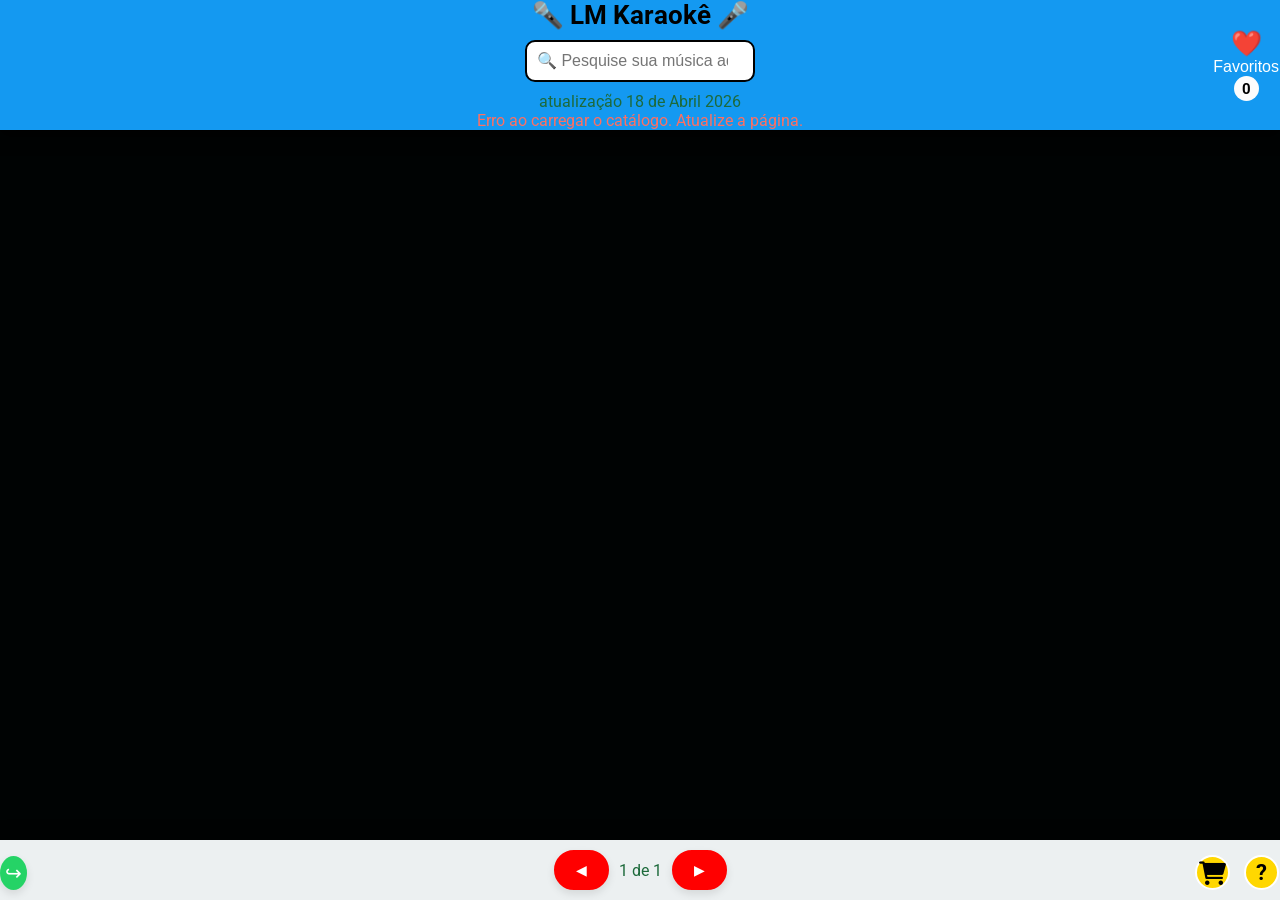
==== index.html @ f016eed5 "Add files via upload" ====
<!DOCTYPE html>
<html lang="pt-BR">
<head>
    <meta charset="UTF-8">
	<meta name="viewport" content="width=device-width, initial-scale=1.0, maximum-scale=1.0, user-scalable=no">
    
    
	
	
	<!-- Outras metatags existentes -->

    <!-- Metatags para prévia no WhatsApp -->
    <meta property="og:title" content="Rei Do Karaokê">
    <meta property="og:description" content="Catálogo de Músicas para Máquinas do Rei">
    <meta property="og:image" content="https://postimg.cc/Z0ByWrcF">
    <meta property="og:url" content="https://1982jwar.github.io/jwar/">
	
	
	<title>Rei do KaraokÊ</title>
	
   
    <!-- Meta Tags PWA -->
    <meta name="theme-color" content="#1E90FF">
    <link rel="manifest" href="manifest.json">
    <link rel="stylesheet" href="https://cdnjs.cloudflare.com/ajax/libs/font-awesome/6.0.0/css/all.min.css">
    <!-- Ícones -->
    <link rel="apple-touch-icon" href="icon-192x192.png">
	<link rel="apple-touch-icon" href="icon-310x310.png">
	<link rel="icon" href="./favicon.ico" type="image/x-icon">
    
    <!-- Estilos -->
    <link rel="stylesheet" href="styles.css">
    
    <!-- Fontes -->
    <link href="https://fonts.googleapis.com/css2?family=Roboto:wght@400;500;700&display=swap" rel="stylesheet">
	
	
	<head>
    <!-- Font Awesome para usar ícones -->
    <link rel="stylesheet" href="https://cdnjs.cloudflare.com/ajax/libs/font-awesome/6.0.0-beta3/css/all.min.css">
</head>
	
	
</head>
<body>

    <div class="rodape">
    <div class="rodape-mensagem">
        <span>🎵 Não encontrou a canção? Mande seu pedido! 🎵</span>
    </div>
    <button class="botao-pedido" onclick="enviarPedidoWhatsApp()">
        <i class="fab fa-whatsapp"></i> Solicitar Música
    </button>
</div>

    <button class="share-button" onclick="compartilharWhatsApp()">
        &#x21AA;
        <span class="fallback-text"></span>
    </button>
    <div class="cabecalho-fixo">
        <h1>
            <span style="display: inline-block; transform: scaleX(-1);">🎤</span> 
            LM Karaokê	
            <span style="display: inline-block; transform: scaleX(1);">🎤</span>  
        </h1>
        <input type="search" id="pesquisa" placeholder="🔍 Pesquise sua música aqui">
        <!-- Frase adicionada aqui -->
        <div class="atualizacao-info">atualização  18 de Abril 2026</div>
        <div id="resultado-pesquisa" class="resultado-pesquisa"></div>
        <div id="aviso"></div>
        <a href="favoritos.html" class="favoritos-link">
            <span class="heart">❤️</span>
            <span class="text">Favoritos</span>
            <span class="counter">0</span>
        </a>
        <a href="vendas.html" class="vendas-button">
            <i class="fas fa-shopping-cart"></i>
        </a>
        <a href="nova_tela.html" class="help-button">?</a>
        <div class="controles-paginacao">
            <button id="anterior">&#9664;</button>
            <span id="info-paginacao"> 1 de 1</span>
            <button id="proximo">&#9654;</button>
        </div>
    </div>
    <div class="conteudo-rolavel">
        <div id="catalogo" class="lista-simples"></div>
    </div>
    <script src="script.js"></script>
</body>
</html>
---- styles.css ----
/* Reset básico */
* {
    margin: 0;
    padding: 0;
    box-sizing: border-box;
}

body {
    font-family: 'Roboto', sans-serif;
    background-color: #000303;
    color: #1D6A3B;
    overflow-x: hidden;
}


/* Cabeçalho Fixo */
.cabecalho-fixo-favoritos {
    position: fixed;
    top: 0;
    left: 0;
    width: 100%;
    background-color: #f52804;
    z-index: 1500;
    padding: 0px;
    box-shadow: 0 4px 15px rgb(0, 0, 0);
    text-align: center;
}

/* Área Rolável de Músicas pagina favoritos */
.conteudo-rolavel-favoritos {
    position: fixed;
    top: 30px;
    bottom: 0px;
    left: 0;
    right: 0;
    width: 100%;
    margin: 0;
    overflow-y: auto;
    padding: 10px;
}





/* Cabeçalho Fixo */
.cabecalho-fixo {
    position: fixed;
    top: 0;
    left: 0;
    width: 100%;
    background-color: #1499f1;
    z-index: 1000;
    padding: 0px;
    box-shadow: 0 4px 15px rgb(0, 0, 0);
    text-align: center;
}

h1 {
    color: #000000;
    font-size: 1.6rem;
    margin-bottom: 10px;
}

/* Campo de pesquisa */
#pesquisa {
    width: 90%;
    max-width: 230px;
    padding: 10px;
    font-size: 16px;
    border: 2px solid #000000;
    border-radius: 10px;
    background-color: white;
    color: #000000;
    margin-bottom: 10px;
    transition: all 0.3s ease;
}

#pesquisa:focus {
    border-color: black;
    box-shadow: 0 0 10px rgba(255, 111, 97, 0.8);
    outline: none;
}

/* Área Rolável de Músicas */
.conteudo-rolavel {
    position: fixed;
    top: 100px;
    bottom: 0px;
    left: 0;
    right: 0;
    width: 100%;
    margin: 0;
    overflow-y: auto;
    padding: 0px;
}

/* Barra de rolagem personalizada */
.conteudo-rolavel::-webkit-scrollbar {
    width: 8px;
}

.conteudo-rolavel::-webkit-scrollbar-thumb {
    background-color: #f1da06;
    border-radius: 10px;
}

/* Lista */
.lista-simples {
    display: flex;
    flex-direction: column;
    gap: 10px;
    padding: 10px;
    width: 100%;
    margin: 0;
}


/* Lista   /*  separação das musicas  */
.lista-simples-favoritos {
    display: flex;
    flex-direction: column;
    gap: 10px;
    padding: 10px;
    width: 100%;
    margin: 0;
}



/* Estilo para os itens da lista */
.item-lista {
    display: flex;
    flex-direction: column;
    justify-content: flex-start; /* Alinha o conteúdo verticalmente */
    padding: 25px;
    background-color: #FFFFFF;
    border-radius: 10px;
    transition: transform 0.2s ease-in-out, box-shadow 0.2s ease-in-out;
    cursor: pointer;
    min-height: 70px;
    overflow: hidden;
    text-overflow: ellipsis;
    text-align: left; /* Alinha o conteúdo à esquerda */
}

/* Alinhamento dos números, cantores e músicas à esquerda */
.numero, .cantor, .musica {
    display: block; /* Garante que ocupem o espaço da linha */
    text-align: left; /* Alinha o texto à esquerda */
    margin: 20px 0; /* Espaçamento entre as linhas */
}

.numero {
    color: #e70902;
    font-weight: bold;
    font-size: 2.0rem;
}

.cantor {
    color: #000000;
    font-weight: bold;
    font-size: 1.7rem;
}

.musica {
    color: #0071db;
    font-size: 1.7rem;
    text-align: left; /* Garante que a música fique alinhada à esquerda */
}



/* Controles de Paginação Fixos */
.controles-paginacao {
    position: fixed;
    bottom: 0px;
    left: 0;
    width: 100%;
    display: flex;
    justify-content: center;
    gap: 10px;
    padding: 10px;
    background-color: #ECF0F1;
    box-shadow: 0 -4px 15px rgba(0, 0, 0, 0.3);
    z-index: 999;
}

.controles-paginacao button {
    padding: 10px 20px;
    border: 2px solid #FF0000;
    border-radius: 25px;
    background-color: #FF0000;
    color: #FFFFFF;
    cursor: pointer;
    transition: all 0.3s ease;
    font-size: 14px;
    box-shadow: 0 4px 8px rgba(0, 0, 0, 0.1);
}

.controles-paginacao button:disabled {
    border-color: #FF0000;
    color: #FF0000;
    cursor: not-allowed;
}

.controles-paginacao button:hover:not(:disabled) {
    background-color: #D70000;
    color: white;
    transform: scale(1.05);
    box-shadow: 0 6px 12px rgba(0, 0, 0, 0.2);
}

/* Ajustes para telas muito pequenas */
@media (max-width: 480px) {
    h1 {
        font-size: 1.5rem;
    }

    .conteudo-rolavel {
        top: 110px;
        bottom: 90px;
    }

    .lista-simples {
        grid-template-columns: repeat(auto-fit, minmax(120px, 1fr));
    }

    .item-lista {
        padding: 10px;
    }

    .controles-paginacao {
        bottom: 50px;
        padding: 8px;
    }

    .controles-paginacao button {
        padding: 8px 16px;
        font-size: 12px;
    }
}

/* Botão de Ajuda dentro da área de controles de paginação */
.controles-paginacao {
    position: fixed;
    bottom: 0px;
    left: 0;
    width: 100%;
    display: flex;
    justify-content: center;
    gap: 10px;
    padding: 10px;
    background-color: #ECF0F1;
    box-shadow: 0 -4px 15px rgba(0, 0, 0, 0.3);
    z-index: 999;
    align-items: center; /* Alinha os elementos centralizados */
}

/* Botão de Ajuda */
.help-button {
    position: fixed; /* Mantém o botão fixo na tela */
    right: 1px; /* Distância da borda esquerda */
    bottom: 10px; /* Distância da parte inferior */
    width: 35px;
    height: 35px;
    background-color: #FFD700; /* Azul chamativo */
    border: 2px solid white;
    border-radius: 50%;
    color: black;
    font-size: 22px;
    font-weight: bold;
    display: flex;
    justify-content: center;
    align-items: center;
    cursor: pointer;
    z-index: 1001; /* Mantém acima dos outros elementos */
    text-decoration: none;
    transition: 0.3s ease-in-out;
}

.help-button:hover {
    background-color: #0428f5; /* Azul mais escuro ao passar o mouse */
    transform: scale(1.1);
}





/* Botão de Vendas Fixo */
.vendas-button {
    position: fixed; /* Mantém o botão fixo na tela */
    right: 50px; /* Distância da borda direita */
    bottom: 10px; /* Distância da parte inferior */
    width: 35px; /* Tamanho do botão */
    height: 35px;
    background-color: #FFD700; /* Amarelo dourado */
    border: 2px solid white;
    border-radius: 50%; /* Botão redondo */
    color: black;
    font-size: 22px;
    font-weight: bold;
    display: flex;
    justify-content: center;
    align-items: center;
    cursor: pointer;
    z-index: 1001; /* Mantém acima dos outros elementos */
    text-decoration: none;
    transition: 0.3s ease-in-out;
}

/* Efeito hover */
.vendas-button:hover {
    background-color: #0544f3e8; /* Azul mais escuro ao passar o mouse */
    transform: scale(1.1); /* Aumenta o botão levemente */
}

/* Ícone dentro do botão */
.vendas-button i {
    font-size: 24px; /* Tamanho do ícone */
}




/* Botão de Voltar */
.back-button {
    position: fixed;
    bottom: 10px;
    left: 10px;
    padding: 10px 20px;
    background-color: #1d05f5;
    color: white;
    border-radius: 25px;
    text-decoration: none;
    font-size: 14px;
    transition: background-color 0.3s ease;
}

.back-button:hover {
    background-color: #0077CC;
}


/* Botão de Favorito das músicas pagina favoritos */
.favorito-btn {
    background: none;
    border: none;
    cursor: pointer;
    font-size: 1.8rem;
    margin-left: auto; /* Empurra o botão para a direita */
    padding: 0;
    transition: transform 0.2s ease-in-out;
}

.favorito-btn:hover {
    transform: scale(1.1); /* Efeito de aumento ao passar o mouse */
}  



.favoritos-link {
    position: absolute;
    top: 50%;
    right: 1px; /* Distância da borda direita */
    transform: translateY(-50%);
    display: flex;
    flex-direction: column;
    align-items: center;
    text-decoration: none;
}


/* Estilo do botão coração */
.favoritos-link .heart {
    font-size: 25px; /* Tamanho do coração */
    color: red; /* Cor do coração */
}


.favoritos-link .text {
    font-size: 16px;
    color: rgb(255, 255, 255);
    font-family: Arial, sans-serif;
    margin-top: 0px;
}

/* Estilo do contador */
.favoritos-link .counter {
    font-size: 15px; /* Tamanho do contador */
    color: rgb(0, 0, 0); /* Cor do texto do contador */
    background-color: rgb(252, 252, 252); /* Fundo vermelho */
    border-radius: 50%; /* Formato circular */
    width: 25px; /* Largura do contador */
    height: 25px; /* Altura do contador */
    display: flex;
    align-items: center;
    justify-content: center;
    text-align: center;
    font-weight: bold; /* Negrito para destacar o número */
}






#mensagem-favoritos {
    text-align: center; /* Centraliza o texto */
    font-size: 25px; /* Tamanho da fonte */
    color: #ff0000; /* Cor do texto */
    margin-top: 20px; /* Espaçamento superior */
    font-weight: bold; /* Negrito */
    position: absolute; /* Posicionamento livre */
    top: 50%; /* Centraliza verticalmente */
    left: 50%; /* Centraliza horizontalmente */
    transform: translate(-50%, -50%); /* Ajuste fino para centralização */
    padding: 0px; /* Espaçamento interno */
    border-radius: 5px; /* Bordas arredondadas */
    width: 80%; /* Largura ajustável */
    max-width: 800px; /* Largura máxima */
    box-shadow: none; /* Remove a sombra */
    background: none; /* Remove o fundo completamente */
}


.share-button {
    position: fixed;  /* Fixa o botão na tela */
    bottom: 10px;     /* Distância do fundo da tela */
    left: 0px;       /* Distância da borda esquerda */
    background-color: #25d366; /* Cor do WhatsApp */
    color: white;     /* Cor do ícone */
    border: none;
    padding: 5px;
    border-radius: 50%;  /* Deixa o botão arredondado */
    cursor: pointer;
    font-size: 20px;    /* Tamanho do ícone */
    display: flex;
    justify-content: center;
    align-items: center;
    z-index: 9999;    /* Garante que o botão fique acima de outros elementos */
    box-shadow: 0 4px 8px rgba(0, 0, 0, 0.1);  /* Sombras para dar destaque */
    transition: transform 0.3s ease, background-color 0.3s ease;
}

.share-button:hover {
    background-color: #128C7E; /* Cor quando o mouse passa por cima */
    transform: scale(1.1);  /* Dá um efeito de aumento no botão ao passar o mouse */
}


/* Estilo para o coração ativo (favoritado) */
.coracao.favorito-ativo {
    color: #FF4500; /* Vermelho claro (cor ajustável conforme preferência) */
    font-size: 5.0rem; /* Tamanho do ícone */
}

/* Estilo para o coração inativo (não favoritado) */
.coracao.favorito-inativo {
    color: #c09e05; /* Cinza claro para indicar estado inativo */
    font-size: 5.0rem; /* Tamanho do ícone */
}


/* Botão de Favorito das músicas pagina index */
.botoes-item {
    margin-left: auto; /* Isso move os botões para a direita */
    display: flex;
    align-items: center;
    gap: 10px; /* Espaçamento entre os botões, se houver mais de um */
}

.favorito-btn {
    cursor: pointer;
    font-size: 2.5em; /* Ajuste o tamanho do ícone conforme necessário */
}
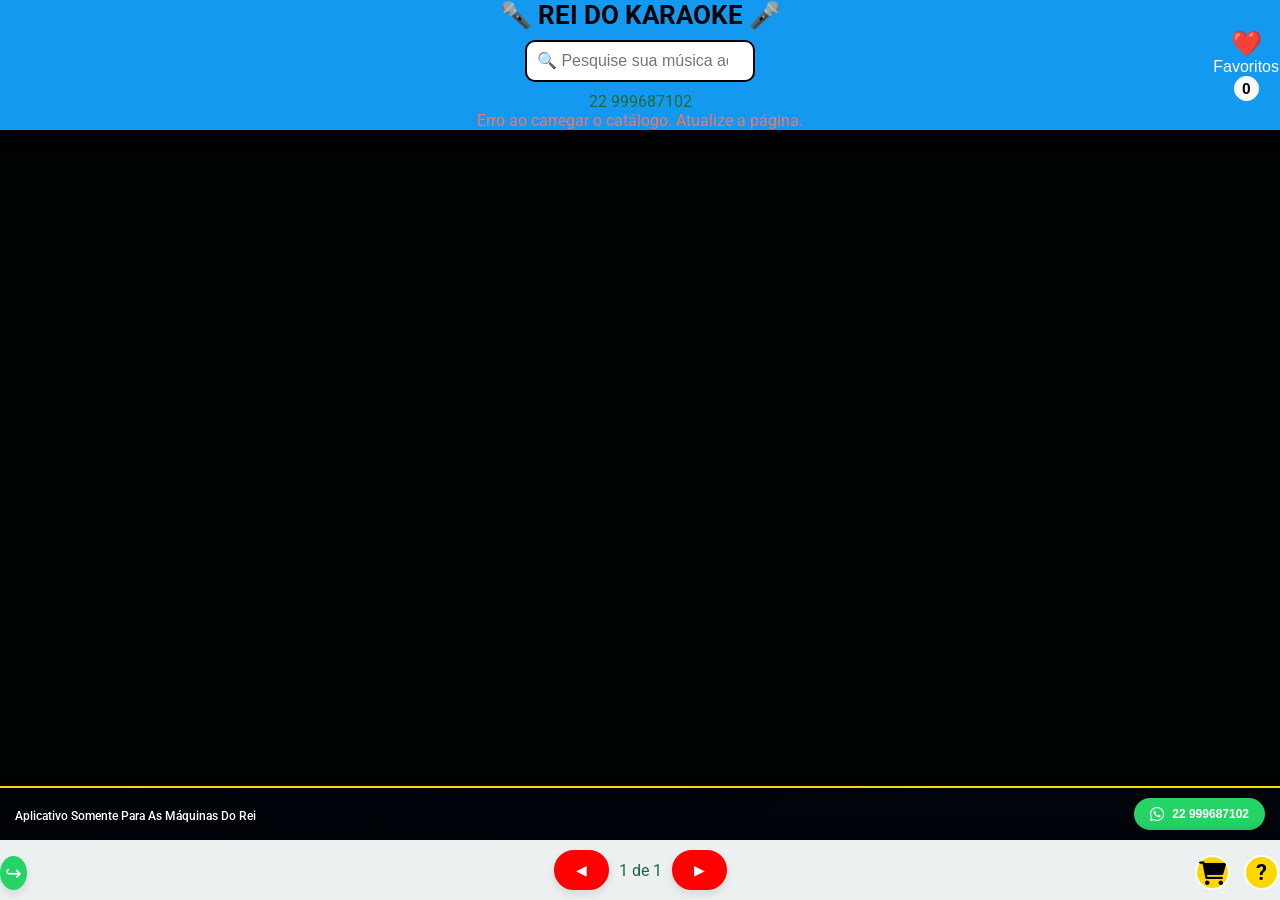
==== commit 3523f8e5: "Add files via upload" ====
--- a/index.html
+++ b/index.html
@@ -2,54 +2,30 @@
 <html lang="pt-BR">
 <head>
     <meta charset="UTF-8">
-	<meta name="viewport" content="width=device-width, initial-scale=1.0, maximum-scale=1.0, user-scalable=no">
-    
-    
-	
-	
-	<!-- Outras metatags existentes -->
-
-    <!-- Metatags para prévia no WhatsApp -->
+    <meta name="viewport" content="width=device-width, initial-scale=1.0, maximum-scale=1.0, user-scalable=no">
     <meta property="og:title" content="Rei Do Karaokê">
-    <meta property="og:description" content="Catálogo de Músicas para Máquinas do Rei">
-    <meta property="og:image" content="https://postimg.cc/Z0ByWrcF">
-    <meta property="og:url" content="https://1982jwar.github.io/jwar/">
-	
-	
-	<title>Rei do KaraokÊ</title>
-	
-   
-    <!-- Meta Tags PWA -->
+    <meta property="og:description" content="Explore nosso catálogo completo de músicas para karaokê e divirta-se cantando!">
+    <meta property="og:image" content="https://i.postimg.cc/RFkVsz7M/icon-192x192.png">
+    <meta property="og:url" content="https://reidokaraoke.github.io/teste-2/">
+    <title>Catálogo LM Karaokê</title>
     <meta name="theme-color" content="#1E90FF">
     <link rel="manifest" href="manifest.json">
     <link rel="stylesheet" href="https://cdnjs.cloudflare.com/ajax/libs/font-awesome/6.0.0/css/all.min.css">
-    <!-- Ícones -->
     <link rel="apple-touch-icon" href="icon-192x192.png">
-	<link rel="apple-touch-icon" href="icon-310x310.png">
-	<link rel="icon" href="./favicon.ico" type="image/x-icon">
-    
-    <!-- Estilos -->
+    <link rel="apple-touch-icon" href="icon-310x310.png">
+    <link rel="icon" href="./favicon.ico" type="image/x-icon">
     <link rel="stylesheet" href="styles.css">
-    
-    <!-- Fontes -->
     <link href="https://fonts.googleapis.com/css2?family=Roboto:wght@400;500;700&display=swap" rel="stylesheet">
-	
-	
-	<head>
-    <!-- Font Awesome para usar ícones -->
     <link rel="stylesheet" href="https://cdnjs.cloudflare.com/ajax/libs/font-awesome/6.0.0-beta3/css/all.min.css">
-</head>
-	
-	
 </head>
 <body>
 
     <div class="rodape">
     <div class="rodape-mensagem">
-        <span>🎵 Não encontrou a canção? Mande seu pedido! 🎵</span>
+        <span>Aplicativo Somente Para As Máquinas Do Rei</span>
     </div>
     <button class="botao-pedido" onclick="enviarPedidoWhatsApp()">
-        <i class="fab fa-whatsapp"></i> Solicitar Música
+        <i class="fab fa-whatsapp"></i> 22 999687102
     </button>
 </div>
 
@@ -60,12 +36,12 @@
     <div class="cabecalho-fixo">
         <h1>
             <span style="display: inline-block; transform: scaleX(-1);">🎤</span> 
-            LM Karaokê	
+            REI DO KARAOKE	
             <span style="display: inline-block; transform: scaleX(1);">🎤</span>  
         </h1>
         <input type="search" id="pesquisa" placeholder="🔍 Pesquise sua música aqui">
         <!-- Frase adicionada aqui -->
-        <div class="atualizacao-info">atualização  18 de Abril 2026</div>
+        <div class="atualizacao-info">22 999687102</div>
         <div id="resultado-pesquisa" class="resultado-pesquisa"></div>
         <div id="aviso"></div>
         <a href="favoritos.html" class="favoritos-link">
--- a/styles.css
+++ b/styles.css
@@ -481,3 +481,82 @@
 
 
 
+/* Rodapé */
+.rodape {
+    position: fixed;
+    bottom: 60px;          /* acima dos botões de paginação */
+    left: 0;
+    right: 0;
+    background: linear-gradient(135deg, #000308 0%, #00050c 100%);
+    padding: 10px 15px;
+    display: flex;
+    justify-content: space-between;
+    align-items: center;
+    z-index: 998;
+    box-shadow: 0 -2px 10px rgba(0, 0, 0, 0.2);
+    border-top: 2px solid #ffd700;
+}
+
+.rodape-mensagem span {
+    color: #FFFFFF;
+    font-size: 12px;
+    font-weight: 500;
+}
+
+.botao-pedido {
+    background-color: #25d366;
+    color: white;
+    border: none;
+    padding: 8px 16px;
+    border-radius: 50px;
+    cursor: pointer;
+    font-size: 12px;
+    font-weight: bold;
+    display: flex;
+    align-items: center;
+    gap: 8px;
+    transition: all 0.3s ease;
+    box-shadow: 0 2px 5px rgba(0, 0, 0, 0.2);
+}
+
+.botao-pedido i {
+    font-size: 16px;
+}
+
+.botao-pedido:hover {
+    background-color: #128C7E;
+    transform: scale(1.05);
+}
+
+/* Ajuste para telas pequenas */
+@media (max-width: 480px) {
+    .rodape {
+        bottom: 55px;
+        padding: 6px 10px;
+    }
+    
+    .rodape-mensagem span {
+        font-size: 10px;
+    }
+    
+    .botao-pedido {
+        padding: 6px 12px;
+        font-size: 10px;
+    }
+    
+    .botao-pedido i {
+        font-size: 14px;
+    }
+}
+
+
+
+
+
+
+
+
+
+
+
+
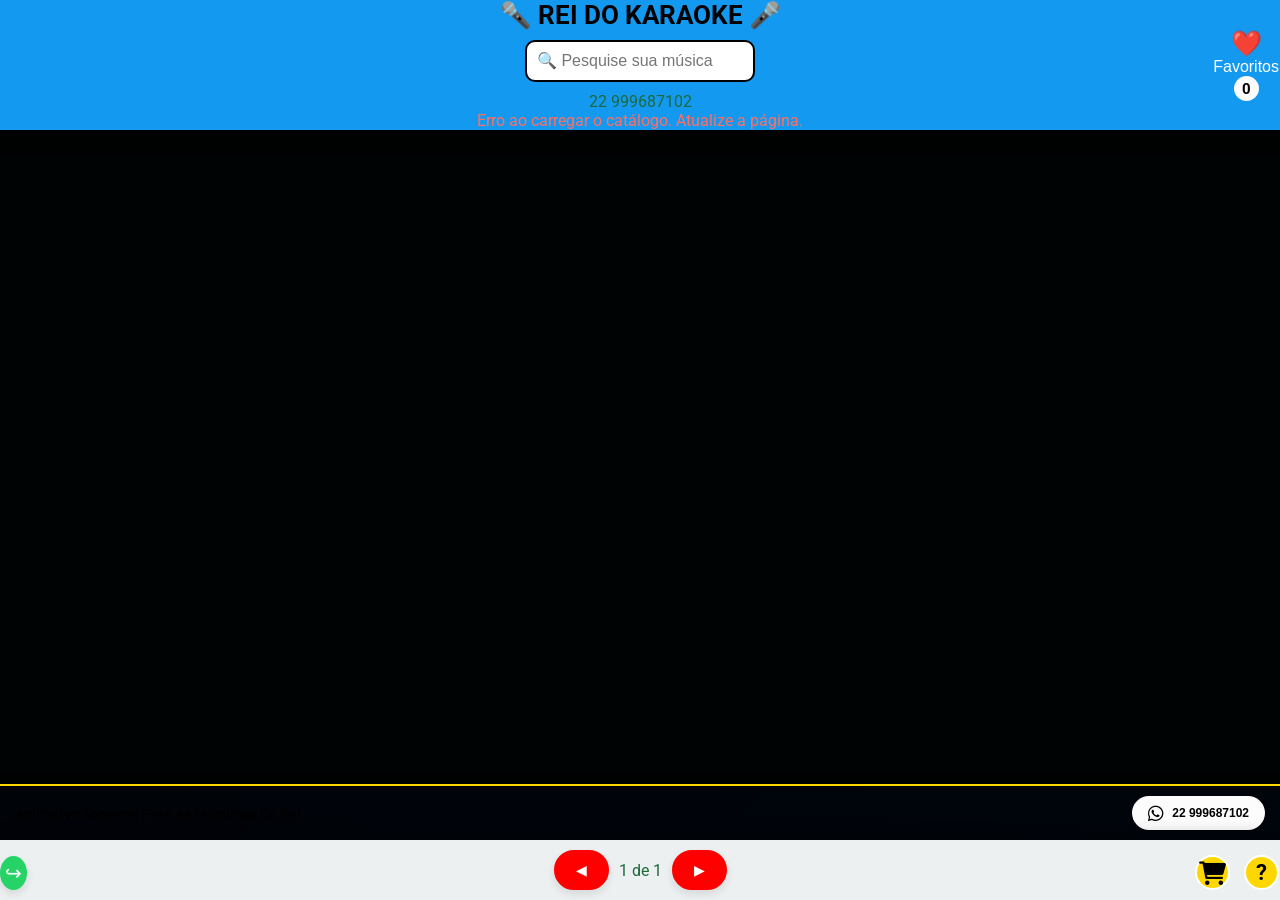
==== commit ea4419fd: "Add files via upload" ====
--- a/index.html
+++ b/index.html
@@ -39,7 +39,7 @@
             REI DO KARAOKE	
             <span style="display: inline-block; transform: scaleX(1);">🎤</span>  
         </h1>
-        <input type="search" id="pesquisa" placeholder="🔍 Pesquise sua música aqui">
+        <input type="search" id="pesquisa" placeholder="🔍 Pesquise sua música ">
         <!-- Frase adicionada aqui -->
         <div class="atualizacao-info">22 999687102</div>
         <div id="resultado-pesquisa" class="resultado-pesquisa"></div>
--- a/styles.css
+++ b/styles.css
@@ -498,14 +498,14 @@
 }
 
 .rodape-mensagem span {
-    color: #FFFFFF;
-    font-size: 12px;
+    color: #020000;
+    font-size: 14px;
     font-weight: 500;
 }
 
 .botao-pedido {
-    background-color: #25d366;
-    color: white;
+    background-color: #fcfcfc;
+    color: rgb(3, 0, 0);
     border: none;
     padding: 8px 16px;
     border-radius: 50px;
@@ -520,11 +520,11 @@
 }
 
 .botao-pedido i {
-    font-size: 16px;
+    font-size: 18px;
 }
 
 .botao-pedido:hover {
-    background-color: #128C7E;
+    background-color: #ffffff;
     transform: scale(1.05);
 }
 
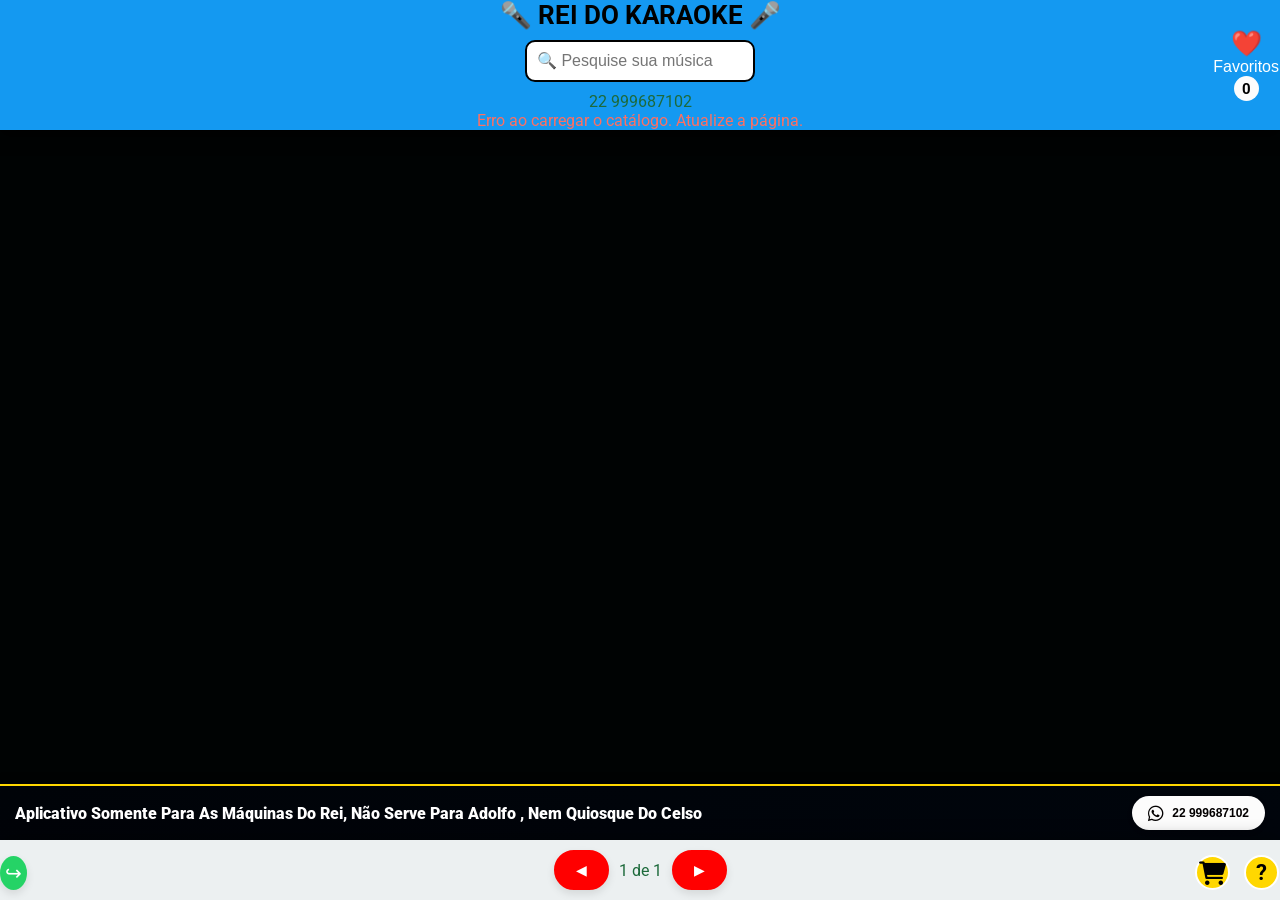
==== commit 073970ff: "Add files via upload" ====
--- a/index.html
+++ b/index.html
@@ -22,7 +22,7 @@
 
     <div class="rodape">
     <div class="rodape-mensagem">
-        <span>Aplicativo Somente Para As Máquinas Do Rei</span>
+        <span>Aplicativo Somente Para As Máquinas Do Rei, Não Serve Para Adolfo , Nem Quiosque Do Celso</span>
     </div>
     <button class="botao-pedido" onclick="enviarPedidoWhatsApp()">
         <i class="fab fa-whatsapp"></i> 22 999687102
--- a/styles.css
+++ b/styles.css
@@ -498,9 +498,9 @@
 }
 
 .rodape-mensagem span {
-    color: #020000;
-    font-size: 14px;
-    font-weight: 500;
+    color: #ffffff;
+    font-size: 16px;
+    font-weight: 1000;
 }
 
 .botao-pedido {
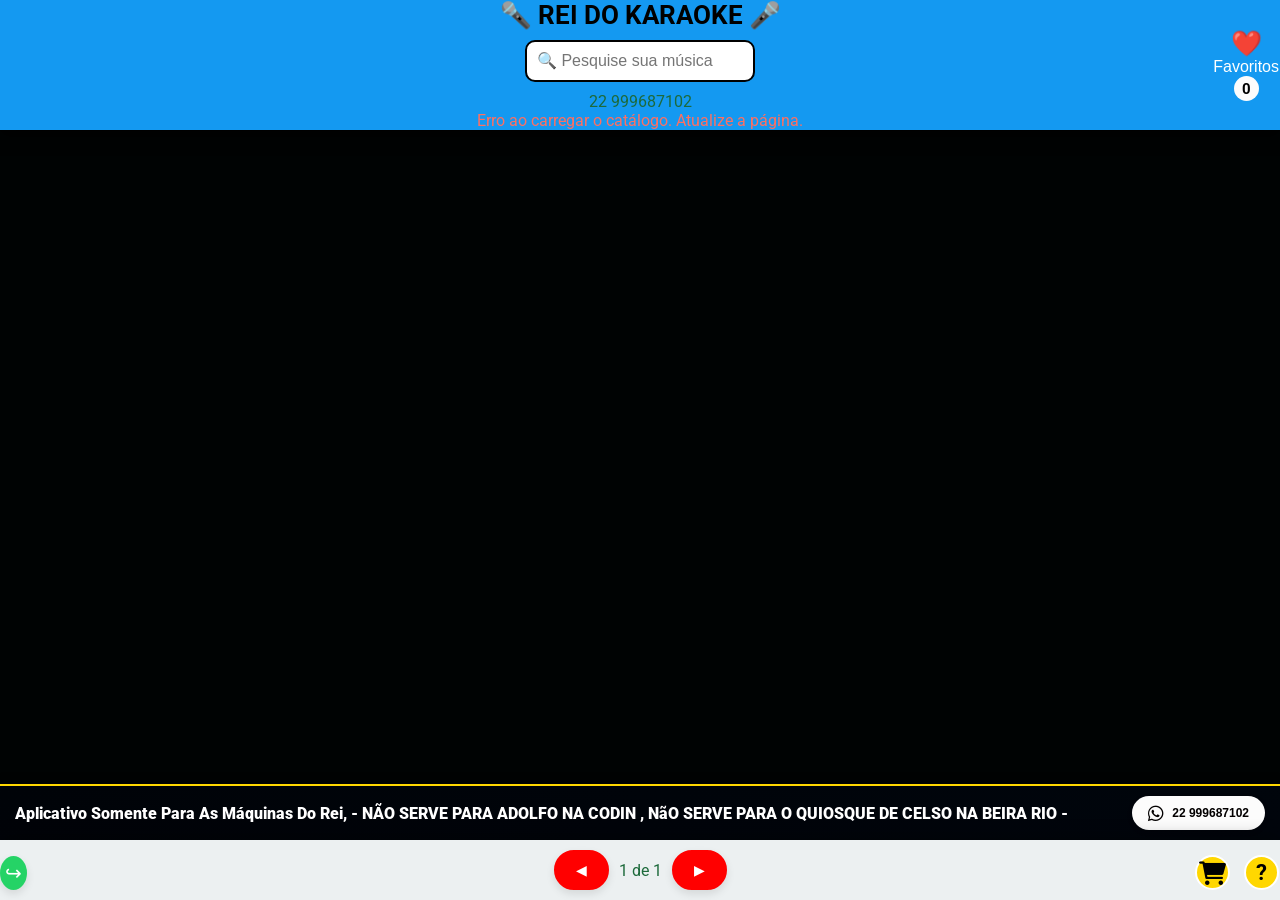
==== commit d3993e99: "Add files via upload" ====
--- a/index.html
+++ b/index.html
@@ -22,7 +22,7 @@
 
     <div class="rodape">
     <div class="rodape-mensagem">
-        <span>Aplicativo Somente Para As Máquinas Do Rei, Não Serve Para Adolfo , Nem Quiosque Do Celso</span>
+        <span>     Aplicativo Somente Para As Máquinas Do Rei, - NÃO SERVE PARA ADOLFO NA CODIN , NãO SERVE PARA O QUIOSQUE DE CELSO NA BEIRA RIO - </span>
     </div>
     <button class="botao-pedido" onclick="enviarPedidoWhatsApp()">
         <i class="fab fa-whatsapp"></i> 22 999687102
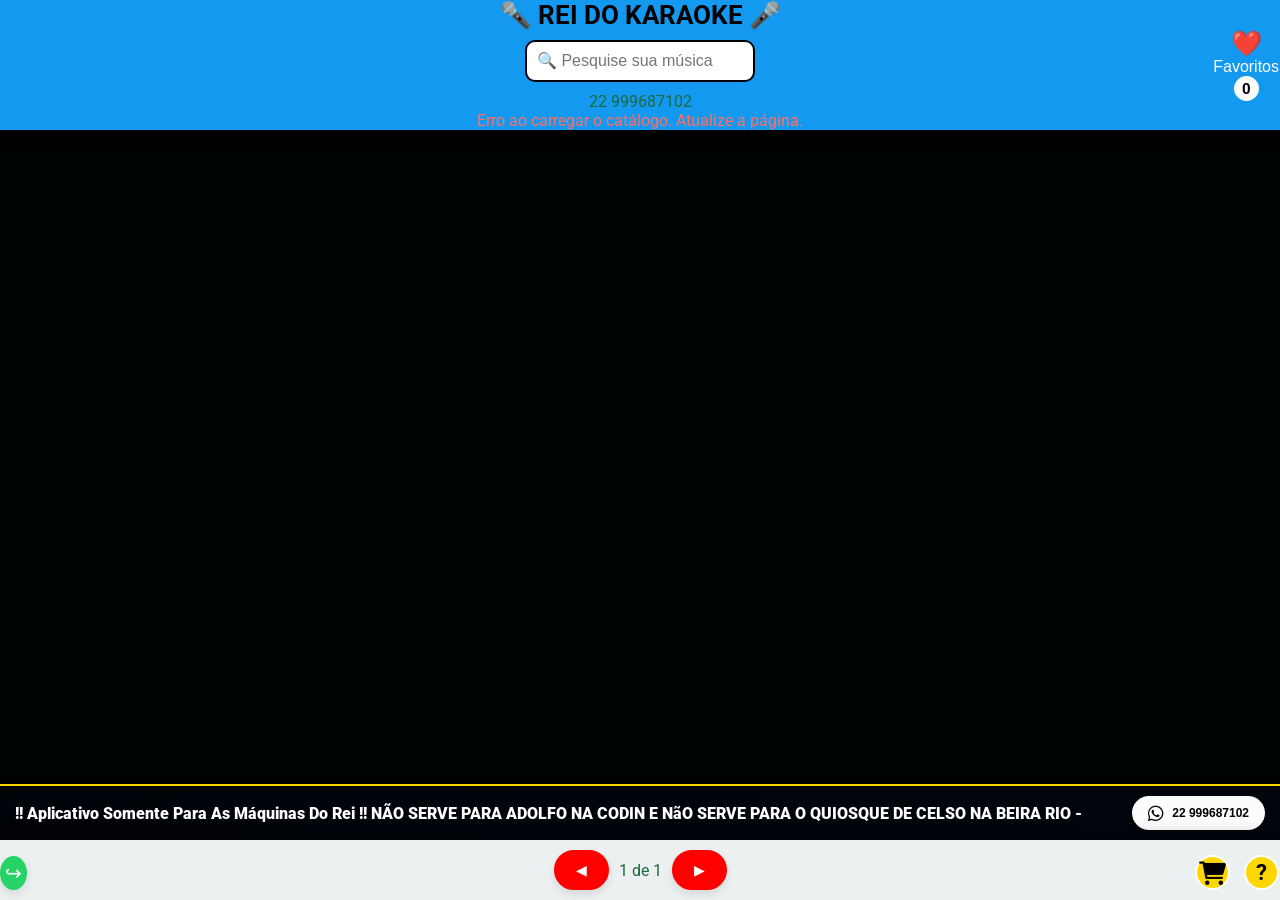
==== commit e0f776fd: "Add files via upload" ====
--- a/index.html
+++ b/index.html
@@ -22,7 +22,7 @@
 
     <div class="rodape">
     <div class="rodape-mensagem">
-        <span>     Aplicativo Somente Para As Máquinas Do Rei, - NÃO SERVE PARA ADOLFO NA CODIN , NãO SERVE PARA O QUIOSQUE DE CELSO NA BEIRA RIO - </span>
+        <span>    !! Aplicativo Somente Para As Máquinas Do Rei !!      NÃO SERVE PARA ADOLFO NA CODIN E NãO SERVE PARA O QUIOSQUE DE CELSO NA BEIRA RIO - </span>
     </div>
     <button class="botao-pedido" onclick="enviarPedidoWhatsApp()">
         <i class="fab fa-whatsapp"></i> 22 999687102
--- a/styles.css
+++ b/styles.css
@@ -445,7 +445,7 @@
 }
 
 .share-button:hover {
-    background-color: #128C7E; /* Cor quando o mouse passa por cima */
+    background-color: #ffffff; /* Cor quando o mouse passa por cima */
     transform: scale(1.1);  /* Dá um efeito de aumento no botão ao passar o mouse */
 }
 
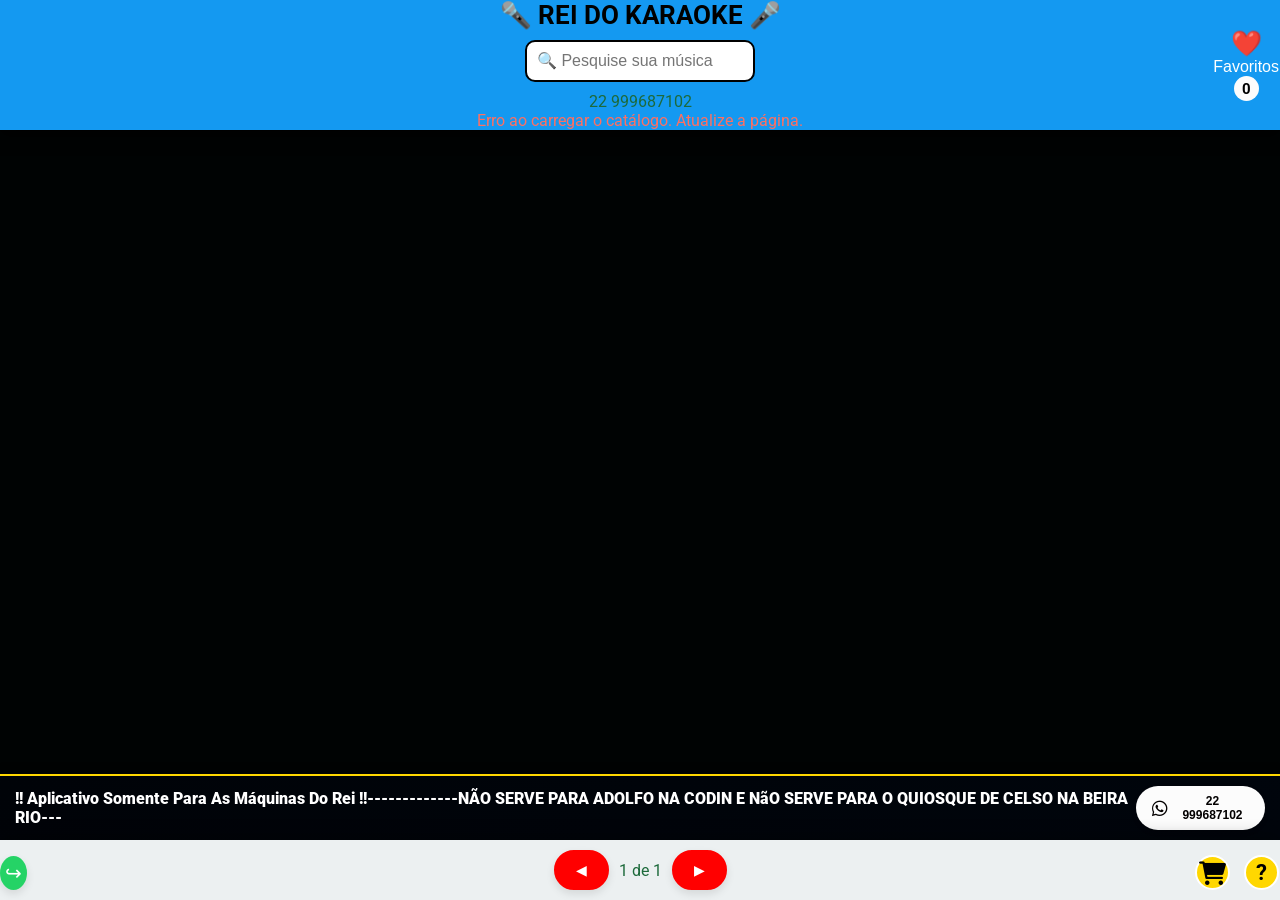
==== commit 45d2f98c: "Add files via upload" ====
--- a/index.html
+++ b/index.html
@@ -22,7 +22,7 @@
 
     <div class="rodape">
     <div class="rodape-mensagem">
-        <span>    !! Aplicativo Somente Para As Máquinas Do Rei !!      NÃO SERVE PARA ADOLFO NA CODIN E NãO SERVE PARA O QUIOSQUE DE CELSO NA BEIRA RIO - </span>
+        <span>    !! Aplicativo Somente Para As Máquinas Do Rei !!-------------NÃO SERVE PARA ADOLFO NA CODIN E NãO SERVE PARA O QUIOSQUE DE CELSO NA BEIRA RIO--- </span>
     </div>
     <button class="botao-pedido" onclick="enviarPedidoWhatsApp()">
         <i class="fab fa-whatsapp"></i> 22 999687102
--- a/styles.css
+++ b/styles.css
@@ -445,7 +445,7 @@
 }
 
 .share-button:hover {
-    background-color: #ffffff; /* Cor quando o mouse passa por cima */
+    background-color: #22a1a5; /* Cor quando o mouse passa por cima */
     transform: scale(1.1);  /* Dá um efeito de aumento no botão ao passar o mouse */
 }
 
